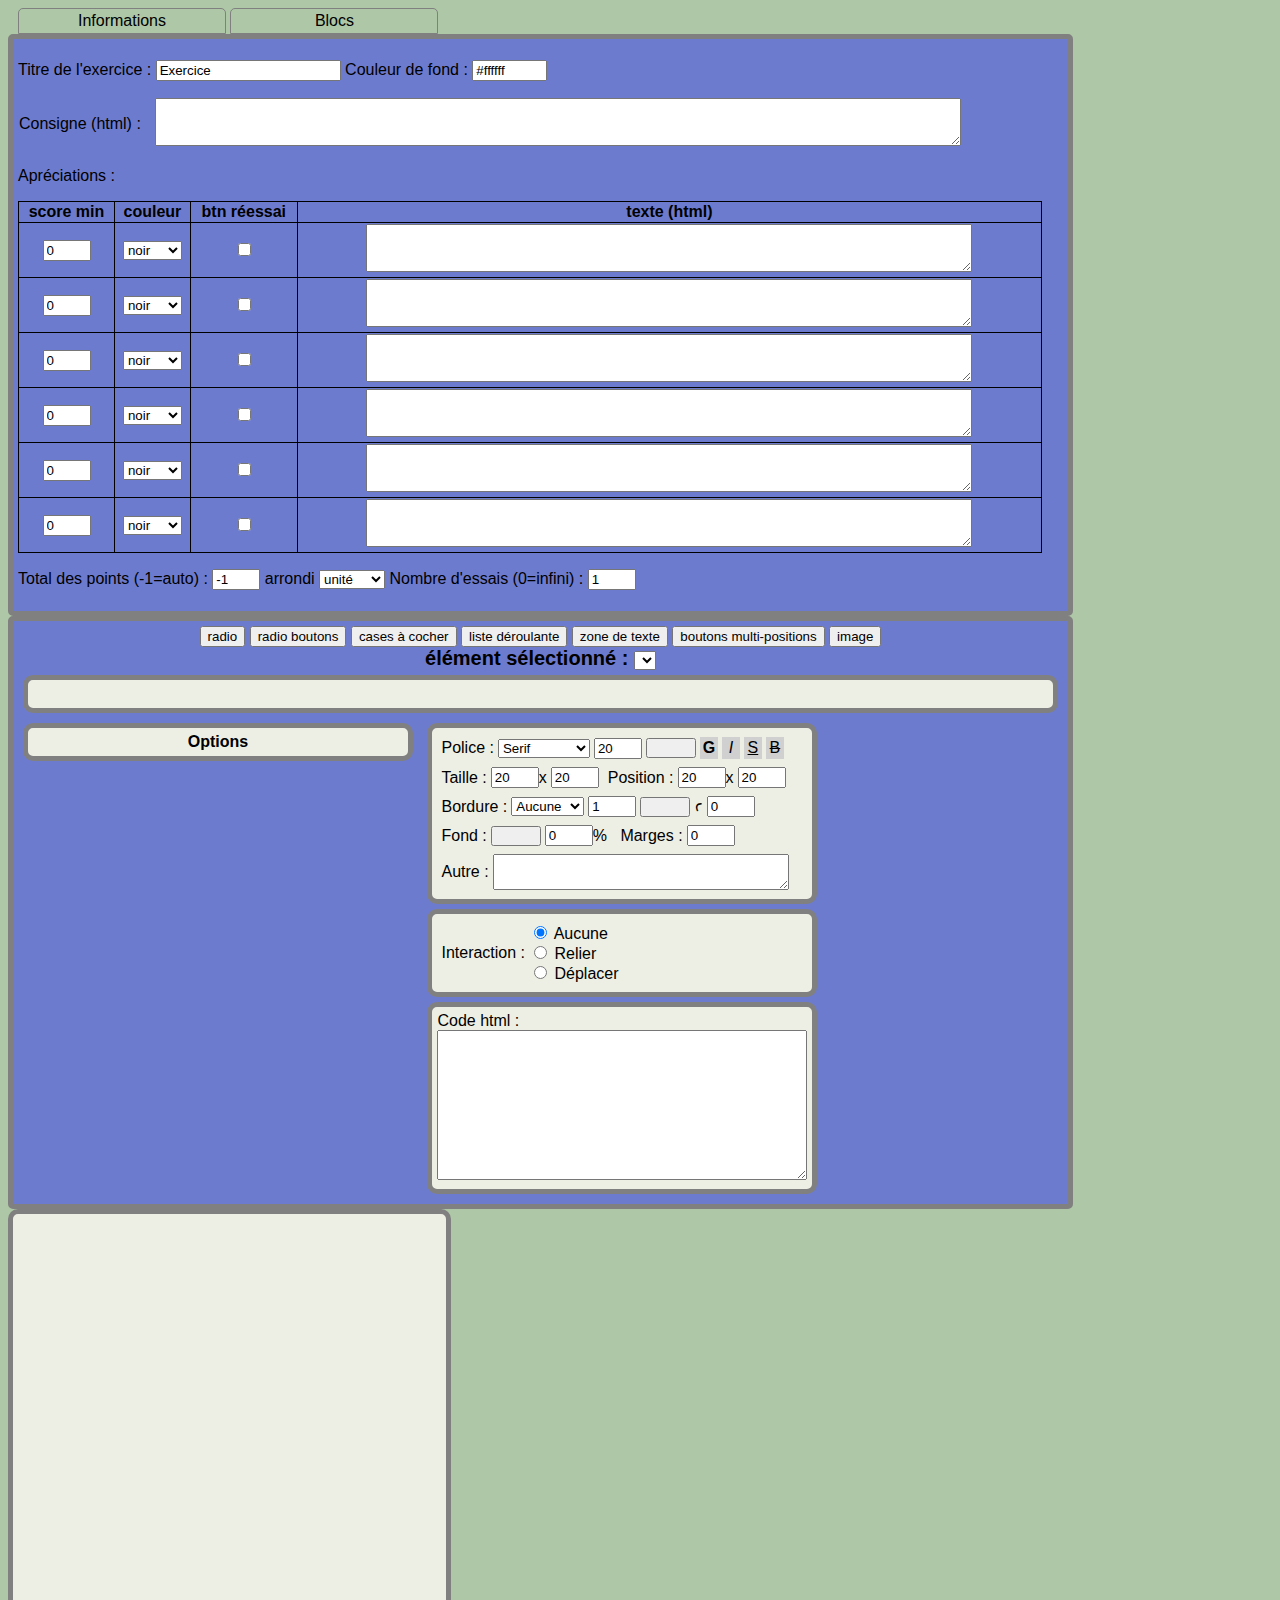
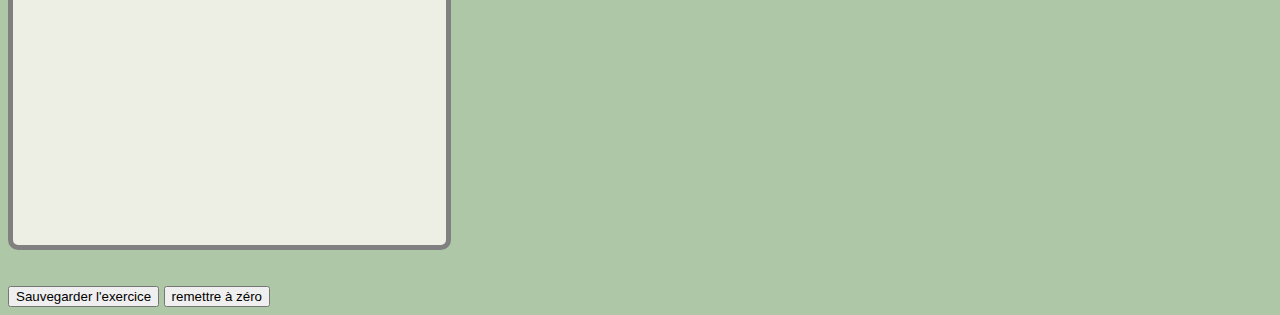
==== creation/fixe/mixed.htm @ b98c64e3 "base export ajout panneau infos générales" ====
<!DOCTYPE html>
<html>
<head>
  <meta http-equiv="Content-Type" content="text/html; charset=UTF-8" />
  <title>Création d'exercice</title>
  <link rel="stylesheet" href="mixed.css">
  <link rel="stylesheet" href="exos.css">
  <script type="text/javascript" src="FileSaver.min.js"></script>
  <script type="text/javascript" src="interact.min.js"></script>
  <script type="text/javascript" src="jszip.min.js"></script>
  <script type="text/javascript" src="jscolor.min.js"></script>
  
  <script type="text/javascript" src="mixed.js"></script>
  <script type="text/javascript" src="evt.js"></script>
  
  <script type="text/javascript" src="add_css.js"></script>
  <script type="text/javascript" src="add_js.js"></script>
  <script type="text/javascript" src="add_autre.js"></script>
</head>

<body onload="start()">
  <div id="cr_panel1">
    <div id="cr_tab_div">
      <div class="cr_tab_btn" id="cr_tab_info" onclick="cr_tab_click(this)">Informations</div>
      <div class="cr_tab_btn" id="cr_tab_create" onclick="cr_tab_click(this)">Blocs</div>
    </div>
    <div class="cr_pa1" id="cr_pa_info">
      <p>
        Titre de l'exercice :
        <input type="text" id="cri_titre" onKeyUp="cri_titre_change(this)" value="Exercice"/>
        Couleur de fond :
        <input class="jscolor {hash:true}" type="text" id="cri_coul" value="#ffffff" onchange="cri_coul_change(this)" />
      </p>
      <table class="cri_table">
        <tr>
          <td>Consigne (html) :</th>
          <td><textarea id="cri_consigne" onKeyUp="cri_consigne_change(this)"></textarea></td>
        </tr>
      </table>
      </p>
      <p>
        Apréciations :
        <table class="cri_table">
          <tr>
            <th>score min</th>
            <th>couleur</th>
            <th>btn réessai</th>
            <th>texte (html)</th>
          </tr>
          <tr>
            <th><input type="number" id="1_cri_a_min" value="0" min="0" onchange="cri_a_min_change(this)" title="score à partir duquel on affiche l'apréciation"/></th>
            <th>
              <select id="1_cri_a_coul" onChange="cri_a_coul_change(this)" title="couleur de l'apréciation et du drapeau">
                <option value="n">noir</option>
                <option value="r">rouge</option>
                <option value="j">jaune</option>
                <option value="b">bleu</option>
                <option value="v">vert</option>
                <option value="c">coupe</option>
              </select>
            </th>
            <th><input type="checkbox" id="1_cri_a_re" onChange="cri_a_re_change(this)" title="ajouter un bouton 'réessayer' sous l'apréciation"/></th>
            <th><textarea class="cri_a_txt" id="1_cri_a_txt" onChange="cri_a_txt_change(this)"></textarea></th>
          </tr>
          <tr>
            <th><input type="number" id="2_cri_a_min" value="0" min="0" onchange="cri_a_min_change(this)" title="score à partir duquel on affiche l'apréciation"/></th>
            <th>
              <select id="2_cri_a_coul" onChange="cri_a_coul_change(this)" title="couleur de l'apréciation et du drapeau">
                <option value="n">noir</option>
                <option value="r">rouge</option>
                <option value="j">jaune</option>
                <option value="b">bleu</option>
                <option value="v">vert</option>
                <option value="c">coupe</option>
              </select>
            </th>
            <th><input type="checkbox" id="2_cri_a_re" onChange="cri_a_re_change(this)" title="ajouter un bouton 'réessayer' sous l'apréciation"/></th>
            <th><textarea class="cri_a_txt" id="2_cri_a_txt" onChange="cri_a_txt_change(this)"></textarea></th>
          </tr>
          <tr>
            <th><input type="number" id="3_cri_a_min" value="0" min="0" onchange="cri_a_min_change(this)" title="score à partir duquel on affiche l'apréciation"/></th>
            <th>
              <select id="3_cri_a_coul" onChange="cri_a_coul_change(this)" title="couleur de l'apréciation et du drapeau">
                <option value="n">noir</option>
                <option value="r">rouge</option>
                <option value="j">jaune</option>
                <option value="b">bleu</option>
                <option value="v">vert</option>
                <option value="c">coupe</option>
              </select>
            </th>
            <th><input type="checkbox" id="3_cri_a_re" onChange="cri_a_re_change(this)" title="ajouter un bouton 'réessayer' sous l'apréciation"/></th>
            <th><textarea class="cri_a_txt" id="3_cri_a_txt" onChange="cri_a_txt_change(this)"></textarea></th>
          </tr>
          <tr>
            <th><input type="number" id="4_cri_a_min" value="0" min="0" onchange="cri_a_min_change(this)" title="score à partir duquel on affiche l'apréciation"/></th>
            <th>
              <select id="4_cri_a_coul" onChange="cri_a_coul_change(this)" title="couleur de l'apréciation et du drapeau">
                <option value="n">noir</option>
                <option value="r">rouge</option>
                <option value="j">jaune</option>
                <option value="b">bleu</option>
                <option value="v">vert</option>
                <option value="c">coupe</option>
              </select>
            </th>
            <th><input type="checkbox" id="4_cri_a_re" onChange="cri_a_re_change(this)" title="ajouter un bouton 'réessayer' sous l'apréciation"/></th>
            <th><textarea class="cri_a_txt" id="4_cri_a_txt" onChange="cri_a_txt_change(this)"></textarea></th>
          </tr>
          <tr>
            <th><input type="number" id="5_cri_a_min" value="0" min="0" onchange="cri_a_min_change(this)" title="score à partir duquel on affiche l'apréciation"/></th>
            <th>
              <select id="5_cri_a_coul" onChange="cri_a_coul_change(this)" title="couleur de l'apréciation et du drapeau">
                <option value="n">noir</option>
                <option value="r">rouge</option>
                <option value="j">jaune</option>
                <option value="b">bleu</option>
                <option value="v">vert</option>
                <option value="c">coupe</option>
              </select>
            </th>
            <th><input type="checkbox" id="5_cri_a_re" onChange="cri_a_re_change(this)" title="ajouter un bouton 'réessayer' sous l'apréciation"/></th>
            <th><textarea class="cri_a_txt" id="5_cri_a_txt" onChange="cri_a_txt_change(this)"></textarea></th>
          </tr>
          <tr>
            <th><input type="number" id="6_cri_a_min" value="0" min="0" onchange="cri_a_min_change(this)" title="score à partir duquel on affiche l'apréciation"/></th>
            <th>
              <select id="6_cri_a_coul" onChange="cri_a_coul_change(this)" title="couleur de l'apréciation et du drapeau">
                <option value="n">noir</option>
                <option value="r">rouge</option>
                <option value="j">jaune</option>
                <option value="b">bleu</option>
                <option value="v">vert</option>
                <option value="c">coupe</option>
              </select>
            </th>
            <th><input type="checkbox" id="6_cri_a_re" onChange="cri_a_re_change(this)" title="ajouter un bouton 'réessayer' sous l'apréciation"/></th>
            <th><textarea class="cri_a_txt" id="6_cri_a_txt" onChange="cri_a_txt_change(this)"></textarea></th>
          </tr>
        </table>
      </p>
      <p>
        Total des points (-1=auto) :
        <input type="number" id="cri_total" value="-1" min="-1" onchange="cri_total_change(this)" />
        arrondi <select id="cri_arrondi" onChange="cri_arrondi_change(this)"><option value="1" selected>unité</option><option value="0.5">0.5</option><option value="0.1">0.1</option><option value="0.01">0.01</option><option value="0">auncun</option></select>
        Nombre d'essais (0=infini) :
        <input type="number" id="cri_essais" value="1" min="0" onKeyUp="cri_essais_change(this)" />
      </p>
    </div>
    <div class="cr_pa1" id="cr_pa_create">
      <div id="cr_btn_div">
        <button onclick="radio_new()">radio</button>
        <button onclick="radiobtn_new()">radio boutons</button>
        <button onclick="check_new()">cases à cocher</button>
        <button onclick="combo_new()">liste déroulante</button>
        <button onclick="texte_new()">zone de texte</button>
        <button onclick="multi_new()">boutons multi-positions</button>
        <button onclick="image_new()">image</button>
      </div>
      <div id="cr_nom">
        élément sélectionné :
        <select id="cr_selection" onChange="cr_selection_change()">
        </select>
      </div>
      <div class="cr_opt_full">
        <div id="cr_expl">
          &nbsp;
        </div>
        <div id="cr_txt_ini_div">
          <input class="cr_long" type="text" id="cr_txt_ini" />
          <img id="cr_new_txt" src="go-next.svg" onclick="cr_new_txt_click(this)" />
        </div>
        <input type="file" id="cr_img_get" accept="image/*" onchange="cr_img_get_change(event)"/>
        
      </div>
      <div>
        <div class="cr_opt">
          <div>
            <div style="text-align: center;"><b>Options</b></div>
            <div class="cr_coul">Nombre de positions :
              <select id="cr_coul_nb" onChange="cr_coul_nb_change(this, 'true')"><option value="1">1</option><option value="2" selected>2</option><option value="3">3</option><option value="4">4</option><option value="5">5</option></select>
            </div>
            <div class="cr_coul" id="cr_div_coul1">Couleur1
              <input class="jscolor {hash:true, onFineChange: 'cr_coul_change(this)'}" type="text" id="cr_coul1" value="#00ff00" />
            </div>
            <div class="cr_coul" id="cr_div_coul2">Couleur2
              <input class="jscolor {hash:true, onFineChange: 'cr_coul_change(this)'}" type="text" id="cr_coul2" value="#ff0000" />
            </div>
            <div class="cr_coul" id="cr_div_coul3">Couleur3
              <input class="jscolor {hash:true, onFineChange: 'cr_coul_change(this)'}" type="text" id="cr_coul3" value="#0000ff" />
            </div>
            <div class="cr_coul" id="cr_div_coul4">Couleur4
              <input class="jscolor {hash:true, onFineChange: 'cr_coul_change(this)'}" type="text" id="cr_coul4" value="#ffff00" />
            </div>
            <div class="cr_coul" id="cr_div_coul5">Couleur5
              <input class="jscolor {hash:true, onFineChange: 'cr_coul_change(this)'}" type="text" id="cr_coul5" value="#00ffff" />
            </div>
            <div id="cr_texte_div">
              Largeur (0=infini) :
              <input type="text" size="3" id="cr_texte_l" value="5" onchange="cr_texte_change(this)" title="nombre de charactères maxi" />
              <br/>Hauteur :
              <input type="text" size="3" id="cr_texte_h" value="1" onchange="cr_texte_change(this)" title="nombre de lignes" />
              <br/>Retour à la ligne :
              <select id="cr_texte_e" onchange="cr_texte_change(this)"><option value="1" selected>autorisé</option><option value="0">interdit</option></select>
              <br/>Comparaison :
              <select id="cr_texte_c" onchange="cr_texte_change(this)"><option value="0" selected>strict</option><option value="1">Sans Maj. au début</option><option value="2">Sans Maj.</option></select>
            </div>
          </div>
        </div>
        <div class="cr_opt">
        <div>
          <div class="cr_opt_ligne cr_font">
            Police :
            <select id="cr_font_fam" onchange="cr_font_fam_change(this)" title="nom de la police">
              <option value="serif">Serif</option>
              <option value="sans-serif">Sans Serif</option>
              <option value="monospace">Mono</option>
              <option value="handfont">handfont</option>
              <option value="staypuft">Staypuf</option>
              <option value="ABC cursive">ABCcursive</option>
            </select>
            <input id="cr_font_size" type="number" value="20" min="1" max="800" onchange="cr_font_size_change(this)" title="taille de la police (initial=20)"/>
            <button id="cr_font_coul" class="jscolor {valueElement:null,value:'000000', onFineChange: 'cr_font_coul_change(this)'}" title="couleur de la police"></button>
            <input type="checkbox" id="cr_font_g" onchange="cr_font_g_change(this)"/>
            <label for="cr_font_g" style="font-weight: bold;" title="gras">G</label>
            <input type="checkbox" id="cr_font_i" onchange="cr_font_i_change(this)"/>
            <label for="cr_font_i" style="font-style: italic;" title="italique">I</label>
            <input type="checkbox" id="cr_font_s" onchange="cr_font_s_change(this)"/>
            <label for="cr_font_s" style="text-decoration: underline;" title="souligné (exclu barré)">S</label>
            <input type="checkbox" id="cr_font_b" onchange="cr_font_b_change(this)"/>
            <label for="cr_font_b" style="text-decoration: line-through;" title="barré (exclu souligné)">B</label>
          </div>
          <div class="cr_opt_ligne">
            Taille :
            <input id="cr_tp_w" type="number" value="20" min="0" max="500" onchange="cr_tp_w_change(this)" title="largeur"/>
            x
            <input id="cr_tp_h" type="number" value="20" min="0" max="700" onchange="cr_tp_h_change(this)" title="hauteur"/>
            &nbsp;&nbsp;Position : <input id="cr_tp_l" type="number" value="20" min="0" max="500" onchange="cr_tp_l_change(this)" title="position horizontale"/>
            x
            <input id="cr_tp_t" type="number" value="20" min="0" max="700" onchange="cr_tp_t_change(this)" title="position verticale"/>
          </div>
          <div class="cr_opt_ligne">
            Bordure :
            <select id="cr_bord" onchange="cr_bord_change(this)" title="type de bordure">
              <option value="hidden">Aucune</option>
              <option value="solid">Normale</option>
              <option value="dashed">Tirets</option>
              <option value="dotted">Points</option>
              <option value="double">Double</option>
            </select>
            <input id="cr_bord_size" type="number" value="1" min="1" max="800" onchange="cr_bord_size_change(this)" title="épaisseur de la bordure"/>
            <button id="cr_bord_coul" class="jscolor {valueElement:null,value:'000000', onFineChange: 'cr_bord_coul_change(this)'}" title="couleur de la bordure"></button>
            &nbsp;&#42789;
            <input id="cr_bord_rond" type="number" value="0" min="0" max="500" onchange="cr_bord_rond_change(this)" title="arrondi de la bordure"/>
          </div>
          <div class="cr_opt_ligne">
            Fond :
            <button id="cr_fond_coul" class="jscolor {valueElement:null,value:'ffffff', onFineChange: 'cr_fond_coul_change(this)'}"  title="couleur de fond"></button>
            <input id="cr_fond_alpha" type="number" value="0" min="0" max="100" onchange="cr_fond_alpha_change(this)" title="opacité (100 = opaque)"/>%
            &nbsp;&nbsp;Marges :
            <input id="cr_marges" type="number" value="0" min="0" max="500" onchange="cr_marges_change(this)" title="marges intérieures"/>
          </div>
          <div class="cr_opt_ligne">
            Autre :
            <textarea id="cr_css" title="autres valeurs (syntaxe css)"></textarea>
          </div>
        </div>
        <div>
          <div class="cr_opt_ligne">
            Interaction :
            <div>
              <input type="radio" value="0" name="cr_inter" id="cr_inter_0" checked="true"/>
              <label for="cr_inter_0">Aucune</label>
              <br/>
              <input type="radio" value="1" name="cr_inter" id="cr_inter_1"/>
              <label for="cr_inter_1">Relier</label>
              <br/>
              <input type="radio" value="2" name="cr_inter" id="cr_inter_2"/>
              <label for="cr_inter_2">Déplacer</label>
            </div>
          </div>
        </div>
        <div>
          Code html :<br/>
          <textarea id="cr_html"></textarea>
        </div>
      </div>
      </div>
    </div>
  </div>
  <div id="cr_panel2">
    <div id="cr_rendu"></div>
    <br/><br/>
    <button id="cr_sauve" onClick="g_exporter();">Sauvegarder l'exercice</button>
    <button id="cr_sauve" onClick="g_reinit();">remettre à zéro</button>
  </div>
</body>
</html>
---- creation/fixe/mixed.css ----
body {
  background-color: #AEC7A6;
  font-family: sans-serif;
}
input.jscolor {
  width: 5em;
}
button.jscolor {
  width:50px;
  height:20px;
}
#cr_rendu {
  width: 443px;
  height: 641px;
  border: 5px solid grey;
  border-radius: 10px;
  background-color: #EEEFE4;
  font-size: 8px;
  padding: 2px;
  padding-bottom: 26px;
  display: flex;
  flex-direction: column;
  justify-content: space-between;
  align-items: center;
  box-sizing: border-box;
  position: relative;
}
#cr_new_txt {
  width: 40px;
  vertical-align: middle;
}
.cr_coul {
  display: none;
}
#cr_texte_div {
  display: none;
}
#user {
    font-size: 13px;
    font-style: italic;
    font-weight: bold;
    text-align: left;
    width: 100%;
}
#cr_img_get {
  display: none;
}
#cr_txt_ini_div {
  display: none;
}
.cr_opt {
  display: inline-block;
  vertical-align: top;
  min-width: 400px;
}
.cr_opt_full {
  border: 5px solid grey;
  border-radius: 10px;
  background-color: #EEEFE4;
  padding: 5px;
  margin: 5px;
}
.cr_opt > * {
  border: 5px solid grey;
  border-radius: 10px;
  background-color: #EEEFE4;
  padding: 5px;
  margin: 5px;
}
.cr_opt_ligne {
  display: flex;
  align-items: center;
  padding: 4px;
}
input[type="number"] {
  width: 40px;
}
.cr_opt_ligne > * {
  margin-left: 4px;
}
.cr_font input[type="checkbox"] {
  display:none; 
}
.cr_font label {
  display:inline-block;
  box-sizing: border-box;
  padding: 2px;
  width: 18px;
  background-color: #D0D0D0;
  text-align: center;
}
.cr_font input[type="checkbox"]:checked + label {
  background-color: #909090;
}
#cr_css {
  width: 290px;
}
#cr_html {
  width: 100%;
  height: 150px;
  box-sizing: border-box;
}
#cr_panel1 {
  display: inline-block;
  vertical-align: top;
  width: 1100px;
}
#cr_tab_div {
  width: 95%;
  padding-left: 10px;
}
.cr_tab_btn {
  display: inline-block;
  width: 200px;
  border: 1px solid grey;
  border-radius: 5px 5px 0px 0px;
  text-align: center;
  padding: 3px;
}
.cr_pa1 {
  width: 95%;
  padding: 5px;
  background-color: #6D7BCF;
  border: 5px solid grey;
  border-radius: 5px;
}
#cr_panel2 {
  display: inline-block;
  vertical-align: top;
}
.cr_long {
  width: 1000px;
}
#cr_btn_div {
  text-align: center;
}
#cr_nom {
  text-align: center;
  font-size: 20px;
  font-weight: bold;
}
.cri_a_txt {
  width: 600px;
  height: 42px;
}
.cri_table {
  border-collapse: collapse;
  width: 98%;
}
.cri_table th {
  border: 1px solid black;
}
#cri_consigne {
  width: 800px;
  height: 42px;
}
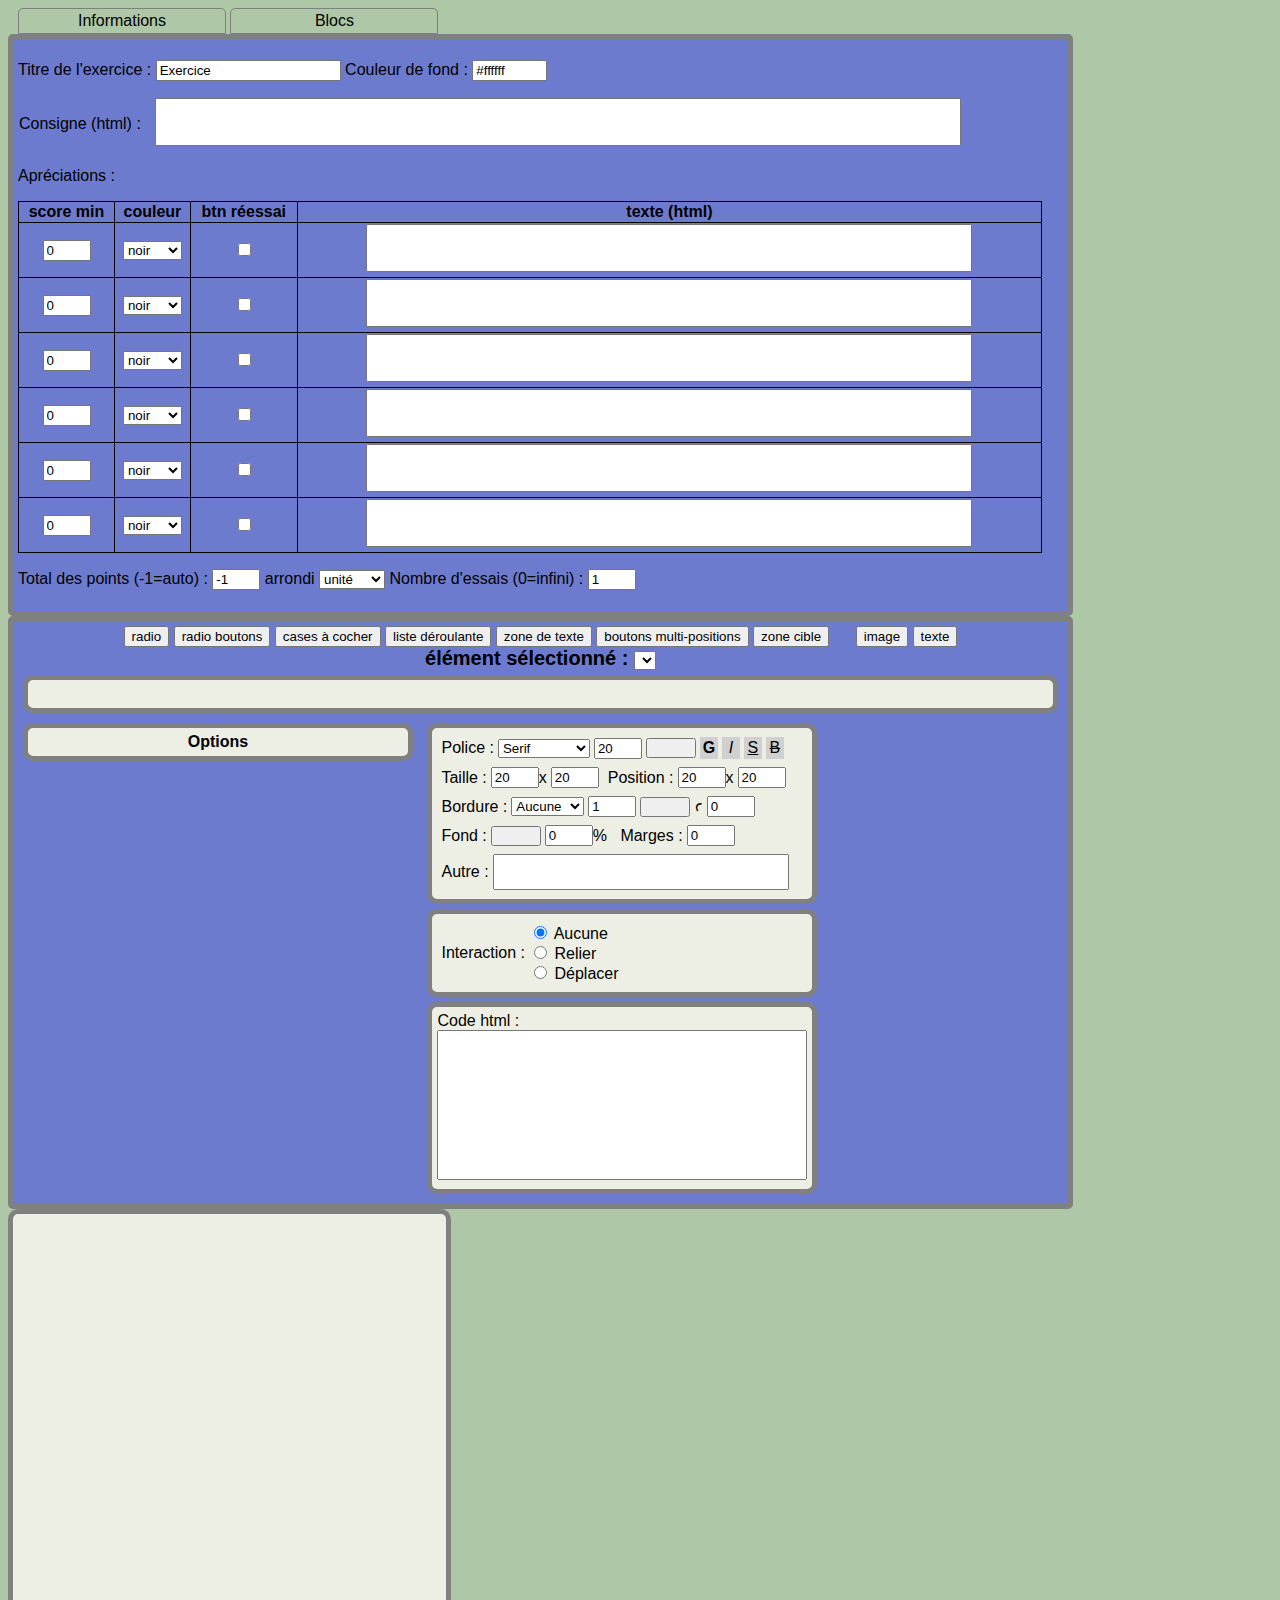
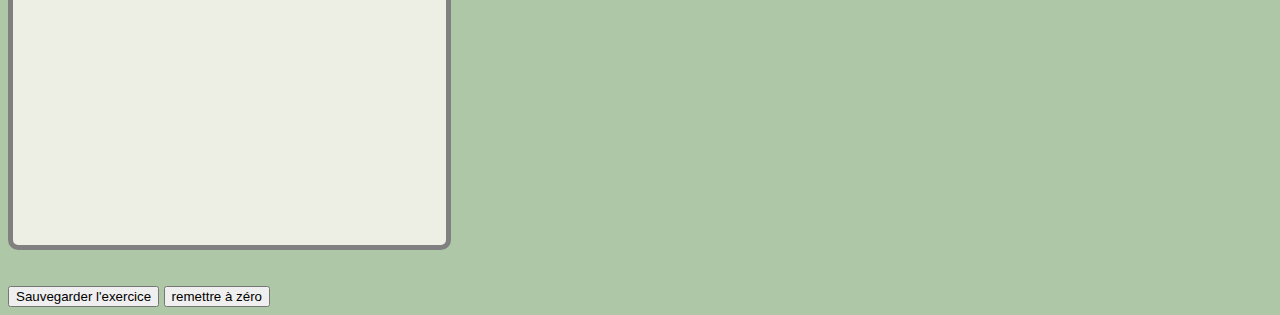
==== commit a9b8beb5: "texte_simple + zones cibles" ====
--- a/creation/fixe/mixed.htm
+++ b/creation/fixe/mixed.htm
@@ -155,7 +155,10 @@
         <button onclick="combo_new()">liste déroulante</button>
         <button onclick="texte_new()">zone de texte</button>
         <button onclick="multi_new()">boutons multi-positions</button>
+        <button onclick="cible_new()">zone cible</button>
+        &nbsp;&nbsp;&nbsp;&nbsp;
         <button onclick="image_new()">image</button>
+        <button onclick="texte_simple_new()">texte</button>
       </div>
       <div id="cr_nom">
         élément sélectionné :
--- a/creation/fixe/mixed.css
+++ b/creation/fixe/mixed.css
@@ -24,6 +24,9 @@
   align-items: center;
   box-sizing: border-box;
   position: relative;
+}
+.cr_rendu_bloc {
+  position: absolute;
 }
 #cr_new_txt {
   width: 40px;
@@ -116,6 +119,7 @@
   border-radius: 5px 5px 0px 0px;
   text-align: center;
   padding: 3px;
+  cursor: pointer;
 }
 .cr_pa1 {
   width: 95%;
@@ -129,7 +133,7 @@
   vertical-align: top;
 }
 .cr_long {
-  width: 1000px;
+  width: 950px;
 }
 #cr_btn_div {
   text-align: center;
--- a/creation/fixe/exos.css
+++ b/creation/fixe/exos.css
@@ -0,0 +1,91 @@
+textarea {
+  resize: none;
+}
+div.ligne {
+  display: flex;
+  align-items: center;
+  justify-content: center;
+  margin-top: 13px;/*2vh*/
+  font-size: 13px;/*2vh*/
+  width: 100%;
+}
+div.ligne2 {
+  text-align: center;
+  margin-top: 13px;/*2vh*/
+  font-size: 13px;/*2vh*/
+  width: 100%;
+}
+div.lignef {
+  display: flex;
+  align-items: center;
+  justify-content: center;
+  font-size: 13px;/*2vh*/
+}
+div.ligne2f {
+  text-align: center;
+  font-size: 13px;/*2vh*/
+}
+.image {
+  box-sizing: border-box;
+}
+.cible {
+  box-sizing: border-box;
+}
+.radio form {
+  text-align: left;
+  font-weight: bold;
+  margin-left: 6.5px; /*1vh*/
+  margin-right: 6.5px;
+}
+.radio input {
+  vertical-align: middle;
+  margin: 0px;
+}
+.radiobtn form {
+  margin-left: 6.5px;/*1vh*/
+  margin-right: 6.5px;
+}
+.radiobtn input[type="radio"] {
+    display:none; 
+}
+.radiobtn label {
+    display:inline-block;
+    box-sizing: border-box;
+    width: 100%;
+    padding-left: 6.5px;/*1vh*/
+    padding-right: 6.5px;
+}
+.combo select {
+  margin-left: 6.5px;/*1vh*/
+  margin-right: 6.5px;
+}
+div.combo_corr {
+  width: 100%;
+  text-align: center;
+  display: none;
+  color: red;
+  font-weight: bold;
+}
+div.texte_corr {
+  width: 100%;
+  text-align: center;
+  display: none;
+  color: red;
+  font-weight: bold;
+}
+.multi span {
+  cursor: pointer;
+}
+.multi span:hover {
+  border: 1px solid grey;
+}
+span.multi_corr {
+  background-color: #BFBFBF;
+  font-style: italic;
+  visibility: hidden;
+  margin-right: 17px; /*2.5vh*/
+}
+img.multi_cim {
+  width: 17px; /*2.5vh*/
+  vertical-align: bottom;
+}
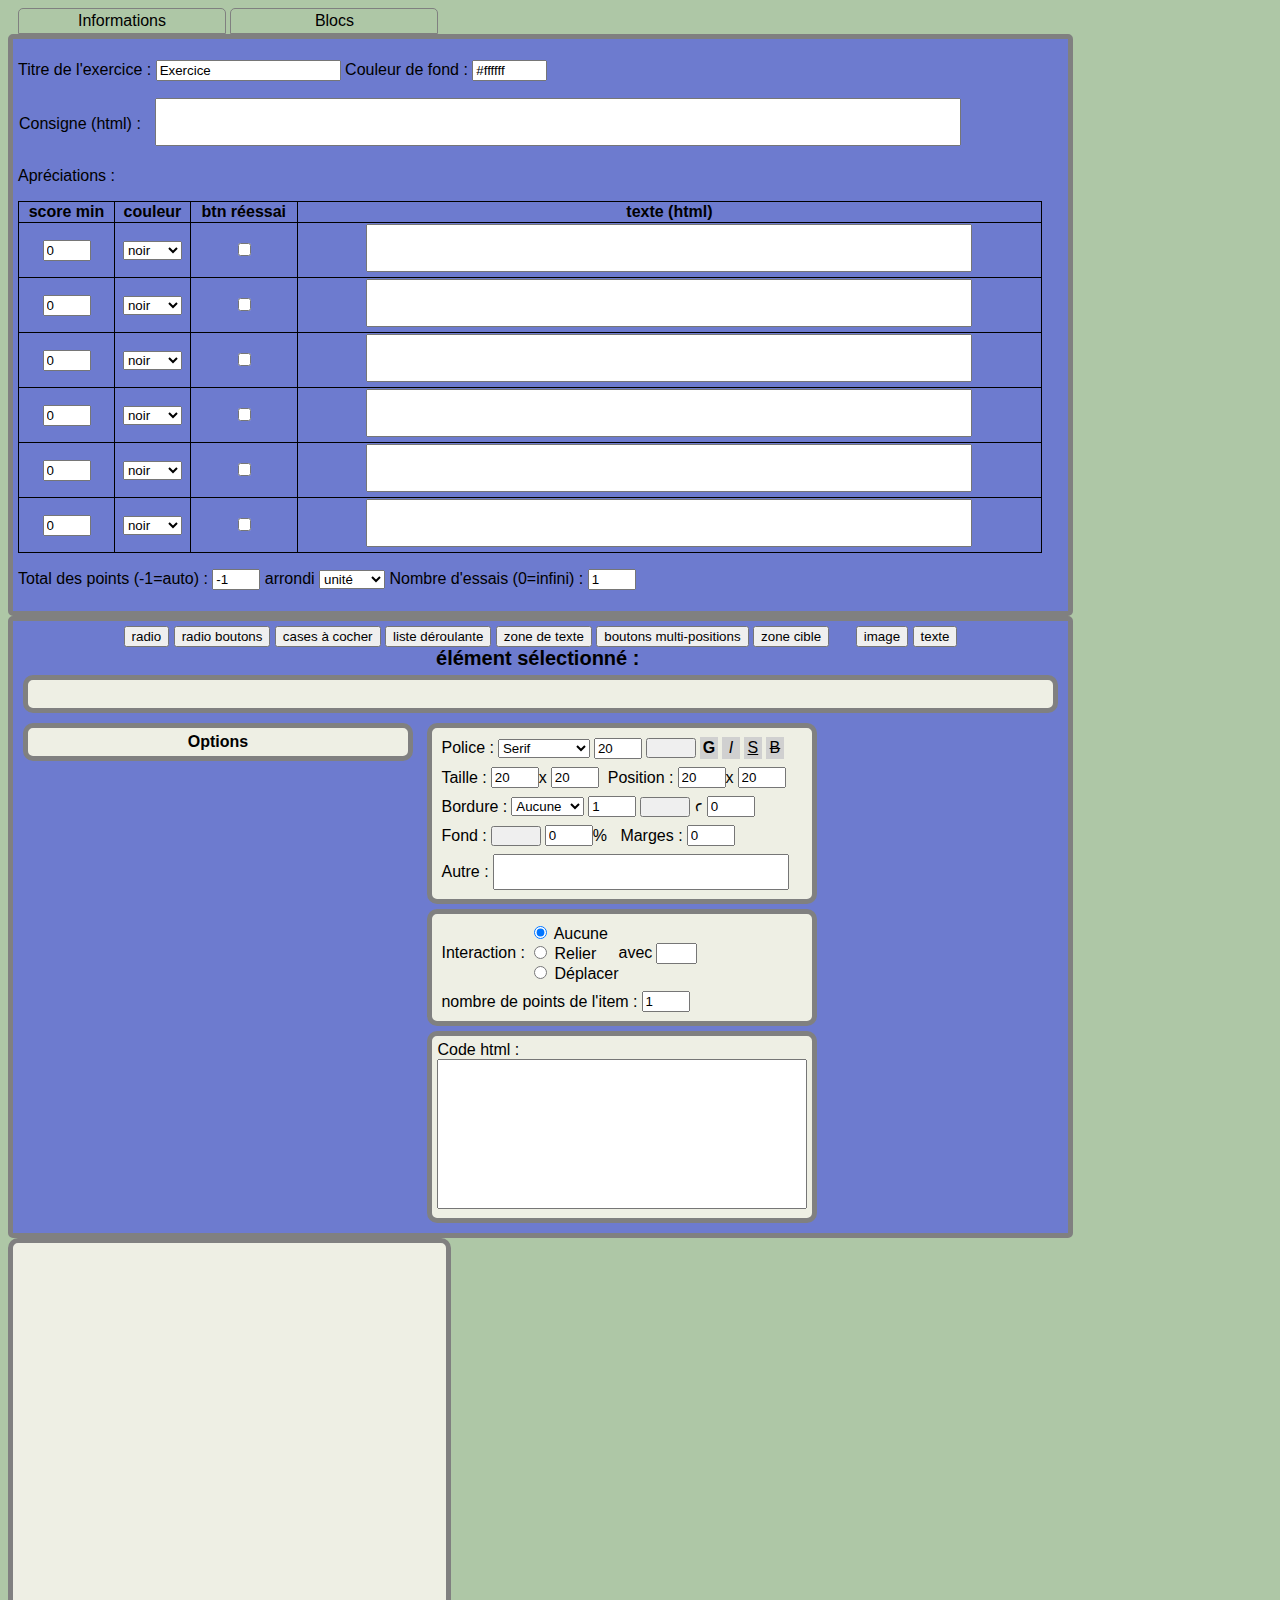
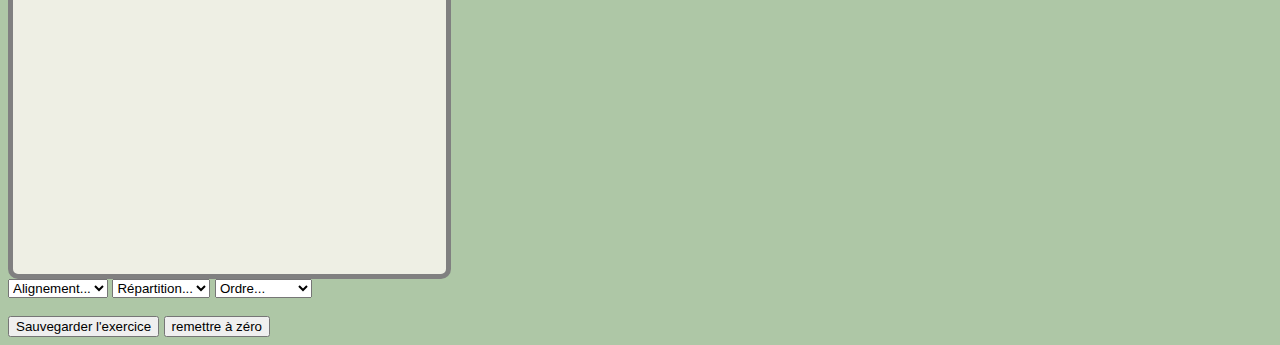
==== commit 06529438: "selections multiples interactions" ====
--- a/creation/fixe/mixed.htm
+++ b/creation/fixe/mixed.htm
@@ -161,9 +161,8 @@
         <button onclick="texte_simple_new()">texte</button>
       </div>
       <div id="cr_nom">
-        élément sélectionné :
-        <select id="cr_selection" onChange="cr_selection_change()">
-        </select>
+        élément sélectionné :&nbsp;
+        <span id="cr_selection"></span>
       </div>
       <div class="cr_opt_full">
         <div id="cr_expl">
@@ -272,15 +271,21 @@
           <div class="cr_opt_ligne">
             Interaction :
             <div>
-              <input type="radio" value="0" name="cr_inter" id="cr_inter_0" checked="true"/>
+              <input type="radio" value="0" name="cr_inter" id="cr_inter_0" checked="true" onchange="cr_inter_change(this)"/>
               <label for="cr_inter_0">Aucune</label>
               <br/>
-              <input type="radio" value="1" name="cr_inter" id="cr_inter_1"/>
-              <label for="cr_inter_1">Relier</label>
+              <input type="radio" value="1" name="cr_inter" id="cr_inter_1" onchange="cr_inter_change(this)" title="Cet élément peut être relié avec un autre."/>
+              <label for="cr_inter_1" title="Cet élément peut être relié avec un autre.">Relier</label>
               <br/>
-              <input type="radio" value="2" name="cr_inter" id="cr_inter_2"/>
-              <label for="cr_inter_2">Déplacer</label>
-            </div>
+              <input type="radio" value="2" name="cr_inter" id="cr_inter_2" onchange="cr_inter_change(this)" title="Autoriser l'élément à être déplacé sur une zone cible"/>
+              <label for="cr_inter_2" title="Autoriser l'élément à être déplacé sur une zone cible">Déplacer</label>
+            </div>
+            avec
+            <input type="text" value="" id="cr_relie_id" onchange="cr_relie_id_change(this)" size="2" title="identifiant de l'autre élément"/>
+          </div>
+          <div class="cr_opt_ligne">
+            nombre de points de l'item :
+            <input id="cr_points" type="number" value="1" min="0" max="50" onchange="cr_points_change(this)" title="nombre de points de l'item"/>
           </div>
         </div>
         <div>
@@ -293,6 +298,29 @@
   </div>
   <div id="cr_panel2">
     <div id="cr_rendu"></div>
+    <select id="cr_aligne" onchange="cr_aligne_change(this)">
+      <option value="-1">Alignement...</option>
+      <option value="-1">--horizontal--</option>
+      <option value="1">gauche</option>
+      <option value="2">centré</option>
+      <option value="3">droite</option>
+      <option value="-1">--vertical--</option>
+      <option value="4">haut</option>
+      <option value="5">centré</option>
+      <option value="6">bas</option>
+    </select>
+    <select id="cr_repart" onchange="cr_repart_change(this)">
+      <option value="-1">Répartition...</option>
+      <option value="1">horizontale</option>
+      <option value="2">verticale</option>
+    </select>
+    <select id="cr_plan" onchange="cr_plan_change(this)">
+      <option value="-1">Ordre...</option>
+      <option value="1">premier plan</option>
+      <option value="2">arrière plan</option>
+      <option value="3">avancer</option>
+      <option value="4">reculer</option>
+    </select>
     <br/><br/>
     <button id="cr_sauve" onClick="g_exporter();">Sauvegarder l'exercice</button>
     <button id="cr_sauve" onClick="g_reinit();">remettre à zéro</button>
--- a/creation/fixe/mixed.css
+++ b/creation/fixe/mixed.css
@@ -158,3 +158,10 @@
   width: 800px;
   height: 42px;
 }
+.cr_img_btn {
+  padding: 0;
+}
+.cr_img_btn img {
+  width: 20px;
+  vertical-align: middle;
+}
--- a/creation/fixe/exos.css
+++ b/creation/fixe/exos.css
@@ -29,6 +29,9 @@
   box-sizing: border-box;
 }
 .cible {
+  box-sizing: border-box;
+}
+.texte_simple {
   box-sizing: border-box;
 }
 .radio form {
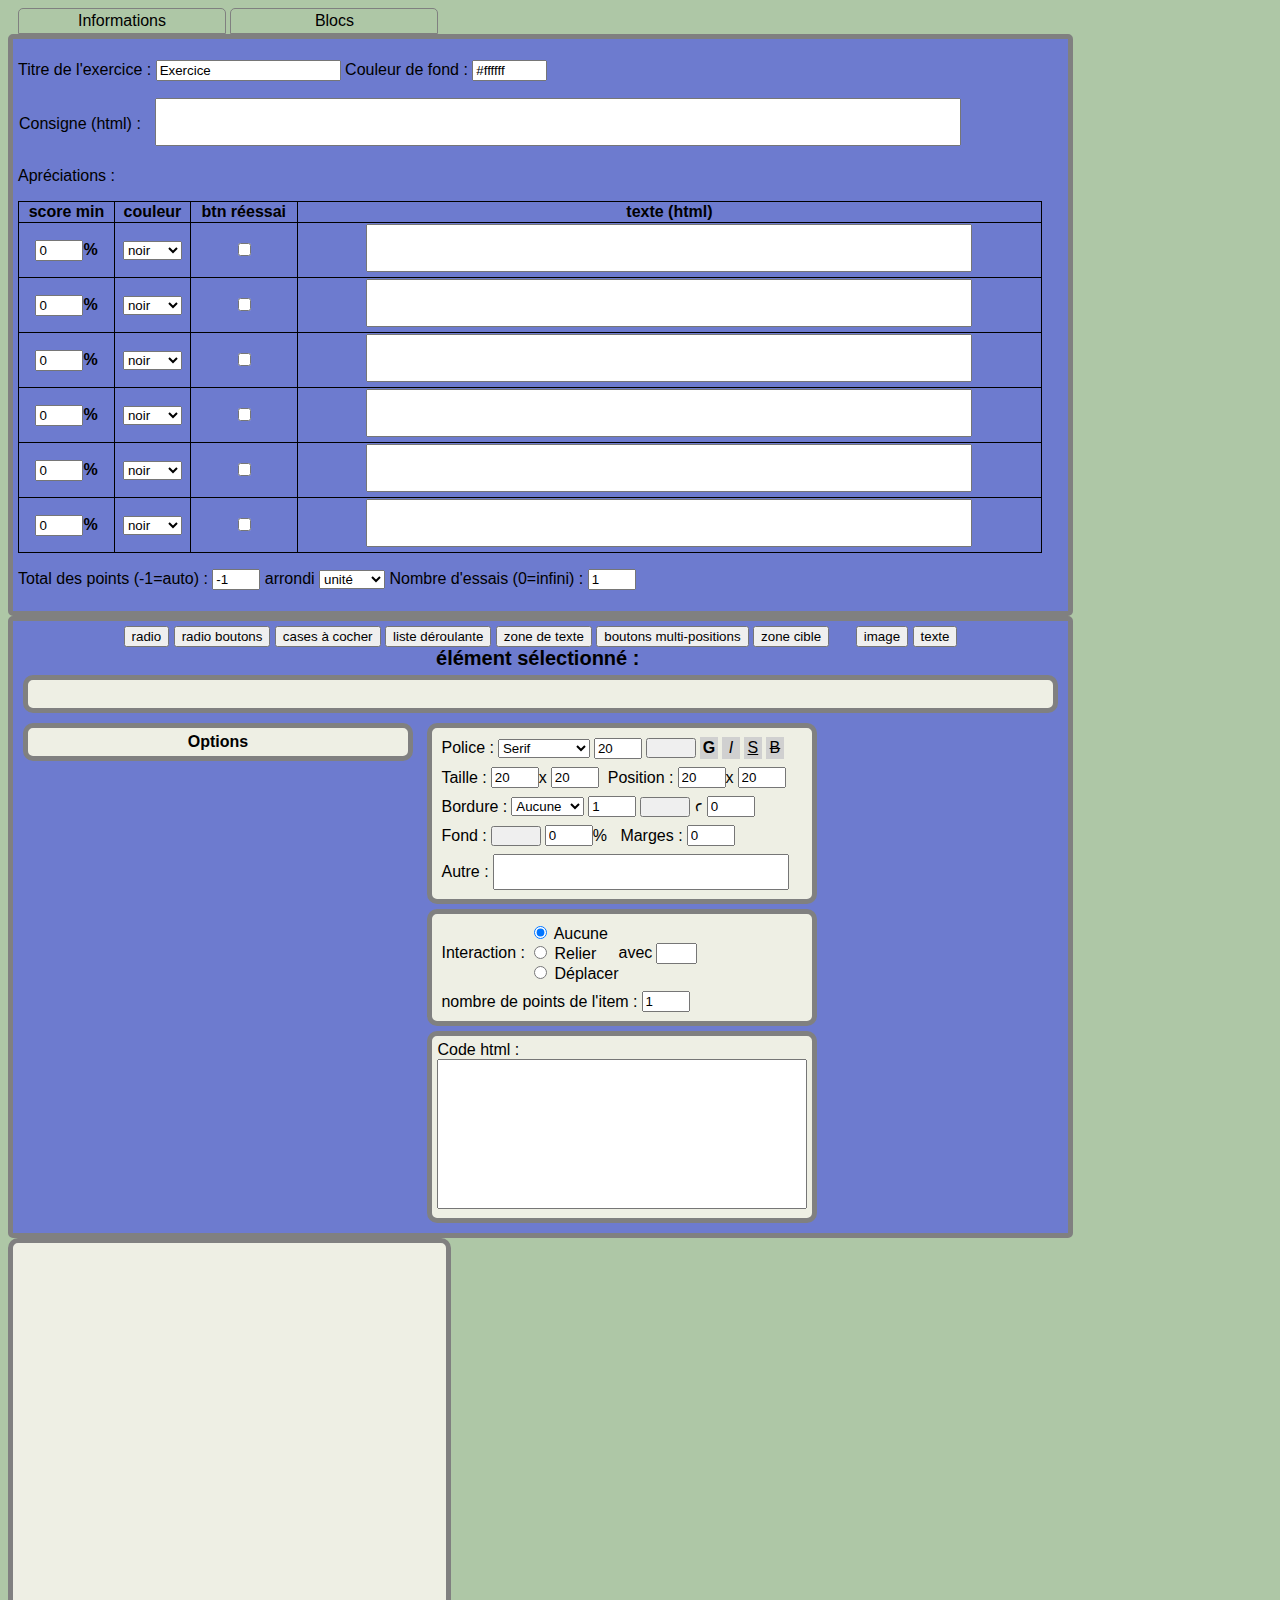
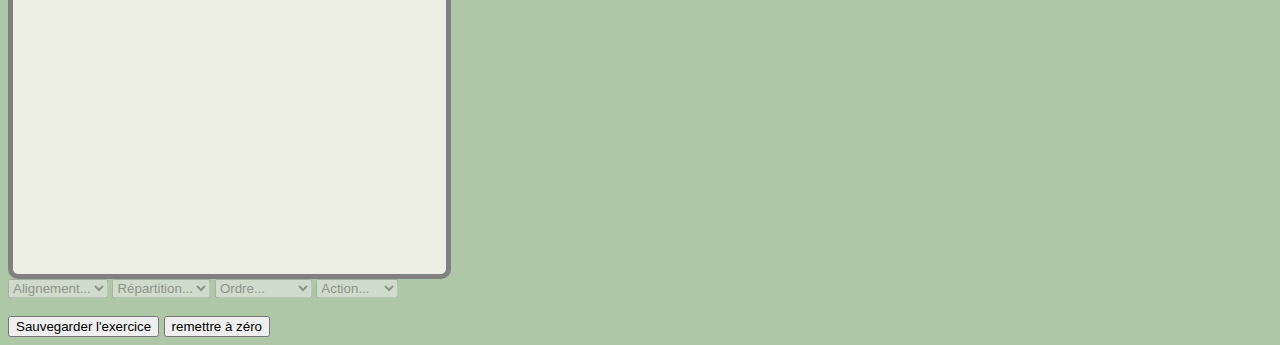
==== commit caf865c0: "seuils de scores en %" ====
--- a/creation/fixe/mixed.htm
+++ b/creation/fixe/mixed.htm
@@ -48,7 +48,7 @@
             <th>texte (html)</th>
           </tr>
           <tr>
-            <th><input type="number" id="1_cri_a_min" value="0" min="0" onchange="cri_a_min_change(this)" title="score à partir duquel on affiche l'apréciation"/></th>
+            <th><input type="number" id="1_cri_a_min" value="0" min="0" onchange="cri_a_min_change(this)" title="score à partir duquel on affiche l'apréciation"/>%</th>
             <th>
               <select id="1_cri_a_coul" onChange="cri_a_coul_change(this)" title="couleur de l'apréciation et du drapeau">
                 <option value="n">noir</option>
@@ -63,7 +63,7 @@
             <th><textarea class="cri_a_txt" id="1_cri_a_txt" onChange="cri_a_txt_change(this)"></textarea></th>
           </tr>
           <tr>
-            <th><input type="number" id="2_cri_a_min" value="0" min="0" onchange="cri_a_min_change(this)" title="score à partir duquel on affiche l'apréciation"/></th>
+            <th><input type="number" id="2_cri_a_min" value="0" min="0" onchange="cri_a_min_change(this)" title="score à partir duquel on affiche l'apréciation"/>%</th>
             <th>
               <select id="2_cri_a_coul" onChange="cri_a_coul_change(this)" title="couleur de l'apréciation et du drapeau">
                 <option value="n">noir</option>
@@ -78,7 +78,7 @@
             <th><textarea class="cri_a_txt" id="2_cri_a_txt" onChange="cri_a_txt_change(this)"></textarea></th>
           </tr>
           <tr>
-            <th><input type="number" id="3_cri_a_min" value="0" min="0" onchange="cri_a_min_change(this)" title="score à partir duquel on affiche l'apréciation"/></th>
+            <th><input type="number" id="3_cri_a_min" value="0" min="0" onchange="cri_a_min_change(this)" title="score à partir duquel on affiche l'apréciation"/>%</th>
             <th>
               <select id="3_cri_a_coul" onChange="cri_a_coul_change(this)" title="couleur de l'apréciation et du drapeau">
                 <option value="n">noir</option>
@@ -93,7 +93,7 @@
             <th><textarea class="cri_a_txt" id="3_cri_a_txt" onChange="cri_a_txt_change(this)"></textarea></th>
           </tr>
           <tr>
-            <th><input type="number" id="4_cri_a_min" value="0" min="0" onchange="cri_a_min_change(this)" title="score à partir duquel on affiche l'apréciation"/></th>
+            <th><input type="number" id="4_cri_a_min" value="0" min="0" onchange="cri_a_min_change(this)" title="score à partir duquel on affiche l'apréciation"/>%</th>
             <th>
               <select id="4_cri_a_coul" onChange="cri_a_coul_change(this)" title="couleur de l'apréciation et du drapeau">
                 <option value="n">noir</option>
@@ -108,7 +108,7 @@
             <th><textarea class="cri_a_txt" id="4_cri_a_txt" onChange="cri_a_txt_change(this)"></textarea></th>
           </tr>
           <tr>
-            <th><input type="number" id="5_cri_a_min" value="0" min="0" onchange="cri_a_min_change(this)" title="score à partir duquel on affiche l'apréciation"/></th>
+            <th><input type="number" id="5_cri_a_min" value="0" min="0" onchange="cri_a_min_change(this)" title="score à partir duquel on affiche l'apréciation"/>%</th>
             <th>
               <select id="5_cri_a_coul" onChange="cri_a_coul_change(this)" title="couleur de l'apréciation et du drapeau">
                 <option value="n">noir</option>
@@ -123,7 +123,7 @@
             <th><textarea class="cri_a_txt" id="5_cri_a_txt" onChange="cri_a_txt_change(this)"></textarea></th>
           </tr>
           <tr>
-            <th><input type="number" id="6_cri_a_min" value="0" min="0" onchange="cri_a_min_change(this)" title="score à partir duquel on affiche l'apréciation"/></th>
+            <th><input type="number" id="6_cri_a_min" value="0" min="0" onchange="cri_a_min_change(this)" title="score à partir duquel on affiche l'apréciation"/>%</th>
             <th>
               <select id="6_cri_a_coul" onChange="cri_a_coul_change(this)" title="couleur de l'apréciation et du drapeau">
                 <option value="n">noir</option>
@@ -297,29 +297,34 @@
     </div>
   </div>
   <div id="cr_panel2">
-    <div id="cr_rendu"></div>
-    <select id="cr_aligne" onchange="cr_aligne_change(this)">
+    <div id="cr_rendu" onmousedown="bloc_mousedown(this, event)"></div>
+    <select id="cr_aligne" onchange="cr_aligne_change(this)" disabled>
       <option value="-1">Alignement...</option>
-      <option value="-1">--horizontal--</option>
+      <option value="-2">--horizontal--</option>
       <option value="1">gauche</option>
       <option value="2">centré</option>
       <option value="3">droite</option>
-      <option value="-1">--vertical--</option>
+      <option value="-3">--vertical--</option>
       <option value="4">haut</option>
       <option value="5">centré</option>
       <option value="6">bas</option>
     </select>
-    <select id="cr_repart" onchange="cr_repart_change(this)">
+    <select id="cr_repart" onchange="cr_repart_change(this)" disabled>
       <option value="-1">Répartition...</option>
       <option value="1">horizontale</option>
       <option value="2">verticale</option>
     </select>
-    <select id="cr_plan" onchange="cr_plan_change(this)">
+    <select id="cr_plan" onchange="cr_plan_change(this)" disabled>
       <option value="-1">Ordre...</option>
       <option value="1">premier plan</option>
       <option value="2">arrière plan</option>
       <option value="3">avancer</option>
       <option value="4">reculer</option>
+    </select>
+    <select id="cr_action" onchange="cr_action_change(this)" disabled>
+      <option value="-1">Action...</option>
+      <option value="1">dupliquer</option>
+      <option value="2">supprimer</option>
     </select>
     <br/><br/>
     <button id="cr_sauve" onClick="g_exporter();">Sauvegarder l'exercice</button>
